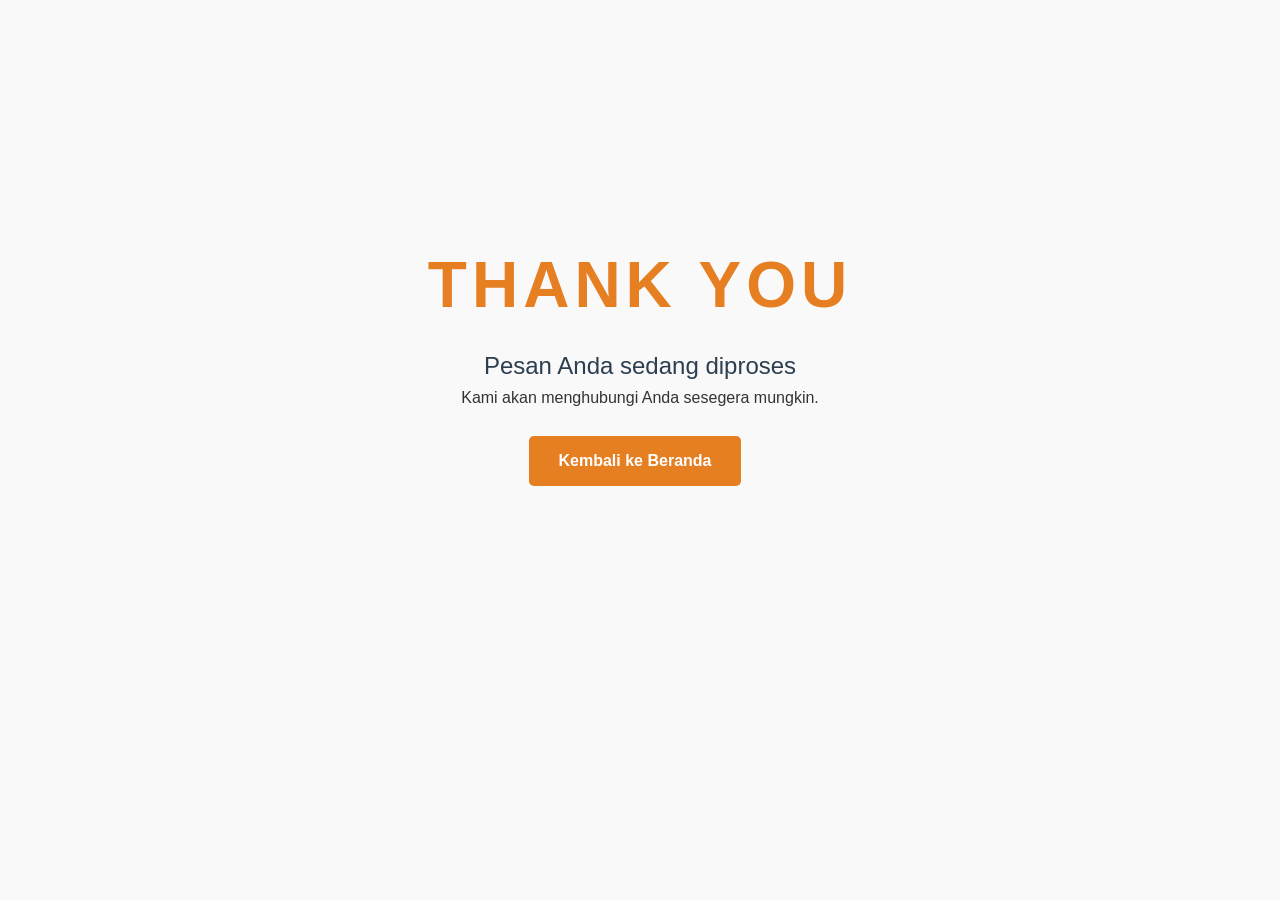
==== thankyou.html @ 2912e98e "first commit" ====
<!DOCTYPE html>
<html lang="id">
<head>
    <meta charset="UTF-8">
    <meta name="viewport" content="width=device-width, initial-scale=1.0">
    <title>Thank You!</title>
    <link rel="stylesheet" href="assets/style.css">
    <link rel="stylesheet" href="https://cdnjs.cloudflare.com/ajax/libs/font-awesome/6.0.0/css/all.min.css">
</head>
<body>


    <main class="thank-you-wrapper">
        <div class="thank-you-content">
            <h1>THANK YOU</h1>
            <h2>Pesan Anda sedang diproses</h2>
            <p>Kami akan menghubungi Anda sesegera mungkin.</p>
            <br>
            <a href="index.html" class="btn-primary">Kembali ke Beranda</a>
        </div>
    </main>

</body>
</html>
---- assets/style.css ----
/* Reset Dasar */
* {
    margin: 0;
    padding: 0;
    box-sizing: border-box;
    font-family: 'Segoe UI', Tahoma, Geneva, Verdana, sans-serif;
}

:root {
    --primary-color: #e67e22; /* Oranye Otomotif */
    --dark-color: #2c3e50;
    --light-color: #ecf0f1;
    --text-color: #333;
}

body {
    line-height: 1.6;
    color: var(--text-color);
    background-color: #f9f9f9;
}

/* Navbar */
.navbar {
    display: flex;
    justify-content: space-between;
    align-items: center;
    padding: 20px 8%;
    background: #fff;
    box-shadow: 0 2px 10px rgba(0,0,0,0.1);
    position: sticky;
    top: 0;
    z-index: 1000;
}

.brand-group {
    display: flex;
    align-items: center;
    gap: 15px;           
}

.logo {
    font-size: 24px;
    font-weight: bold;
    color: var(--dark-color);
}

.logo span {
    color: var(--primary-color);
}

.nav-links {
    list-style: none;
    display: flex;
}

.nav-links li {
    margin: 0 15px;
}

.nav-links a {
    text-decoration: none;
    color: var(--dark-color);
    font-weight: 500;
    transition: 0.3s;
}

.nav-links a:hover {
    color: var(--primary-color);
}

.nav-icons a {
    color: var(--dark-color);
    margin-left: 15px;
    text-decoration: none;
    font-size: 18px;
}

.btn-login {
    background: var(--primary-color);
    color: #fff !important;
    padding: 8px 20px;
    border-radius: 5px;
    font-size: 14px !important;
}

/* Hero Section */
.hero {
    height: 80vh;
    background: linear-gradient(rgba(0,0,0,0.6), rgba(0,0,0,0.6)), 
                url('image/background-store.jpeg');
    background-size: cover;
    background-position: center;
    display: flex;
    align-items: center;
    justify-content: center;
    text-align: center;
    color: #fff;
    padding: 0 20px;
}

.hero-content h1 {
    font-size: 3rem;
    margin-bottom: 20px;
}

.hero-content h1 span {
    color: var(--primary-color);
}

.hero-content p {
    font-size: 1.2rem;
    max-width: 700px;
    margin: 0 auto 30px;
}

.btn-primary {
    background: var(--primary-color);
    color: #fff;
    padding: 12px 30px;
    text-decoration: none;
    border-radius: 5px;
    font-weight: bold;
    margin-right: 10px;
    display: inline-block;
}

.btn-secondary {
    background: #25d366; /* Warna WhatsApp */
    color: #fff;
    padding: 12px 30px;
    text-decoration: none;
    border-radius: 5px;
    font-weight: bold;
    display: inline-block;
}

/* Features */
.features {
    display: flex;
    justify-content: space-around;
    padding: 50px 8%;
    background: #fff;
    margin-top: -50px;
    border-radius: 10px;
    box-shadow: 0 10px 30px rgba(0,0,0,0.1);
    width: 84%;
    margin-left: auto;
    margin-right: auto;
    position: relative;
}

.feature-box {
    text-align: center;
    padding: 20px;
}

.feature-box i {
    font-size: 40px;
    color: var(--primary-color);
    margin-bottom: 15px;
}

/* Categories */
.categories {
    padding: 80px 8%;
    text-align: center;
}

.section-title {
    margin-bottom: 40px;
    font-size: 2rem;
    position: relative;
}

.section-title::after {
    content: '';
    width: 60px;
    height: 3px;
    background: var(--primary-color);
    display: block;
    margin: 10px auto;
}

.category-grid {
    display: grid;
    grid-template-columns: repeat(auto-fit, minmax(200px, 1fr));
    gap: 20px;
}

.cat-card {
    background: #fff;
    padding: 40px;
    border-radius: 10px;
    box-shadow: 0 5px 15px rgba(0,0,0,0.05);
    transition: 0.3s;
    cursor: pointer;
}

.cat-card:hover {
    transform: translateY(-10px);
    background: var(--primary-color);
    color: #fff;
}

.cat-card i {
    font-size: 50px;
    margin-bottom: 15px;
}

/* Gaya Baru untuk Tombol Contact Us */
.btn-secondary {
    background:var(--primary-color); /* Warna abu-abu gelap yang elegan */
    color: #fff;
    padding: 12px 30px;
    text-decoration: none;
    border-radius: 5px;
    font-weight: bold;
    display: inline-block;
    transition: 0.3s;
}

.btn-secondary:hover {
    background: #9c4c00;
}

/* Contact Section Styles */
.contact-section {
    padding: 80px 8%;
    background-color: #fff;
    text-align: center;
}

.contact-container {
    max-width: 600px;
    margin: 40px auto 0;
    text-align: left;
    background: #f9f9f9;
    padding: 30px;
    border-radius: 10px;
    box-shadow: 0 5px 20px rgba(0,0,0,0.05);
}

.form-group {
    margin-bottom: 20px;
}

.form-group label {
    display: block;
    margin-bottom: 5px;
    font-weight: 600;
    color: var(--dark-color);
}

.form-group input, 
.form-group textarea {
    width: 100%;
    padding: 12px;
    border: 1px solid #ddd;
    border-radius: 5px;
    font-size: 16px;
    outline: none;
    transition: 0.3s;
}

.form-group input:focus, 
.form-group textarea:focus {
    border-color: var(--primary-color);
    box-shadow: 0 0 5px rgba(230, 126, 34, 0.2);
}

.btn-submit {
    width: 100%;
    background: var(--primary-color);
    color: white;
    padding: 15px;
    border: none;
    border-radius: 5px;
    font-size: 16px;
    font-weight: bold;
    cursor: pointer;
    transition: 0.3s;
}

.btn-submit:hover {
    background: #d35400;
}

/* bagian produk */

/* Styling Section Produk Terlaris */
.best-seller {
    padding: 60px 8%;
    background-color: #fdfdfd;
    text-align: center;
}

.section-subtitle {
    color: #666;
    margin-bottom: 40px;
    margin-top: -30px; /* Merapatkan dengan judul */
}

.seller-grid {
    display: grid;
    grid-template-columns: repeat(auto-fit, minmax(200px, 1fr));
    gap: 25px;
}

.seller-card {
    background: #fff;
    padding: 15px;
    border-radius: 12px;
    transition: 0.3s ease;
    border: 1px solid #eee;
}

.seller-card:hover {
    box-shadow: 0 10px 25px rgba(0,0,0,0.08);
    transform: translateY(-5px);
}

.seller-img {
    width:100%;
    height: 180px;
    border-radius: 8px;
    overflow: hidden;
    margin-bottom: 15px;
}

.seller-img img {
    width: 100%;
    height: 100%;
    object-fit:contain;
    transition: 0.5s;
}

.seller-card:hover .seller-img img {
    transform: scale(1.1);
}

.seller-card h4 {
    font-size: 16px;
    color: #2c3e50;
    margin-bottom: 10px;
}

.tag-trending {
    display: inline-block;
    font-size: 11px;
    font-weight: bold;
    color: #e67e22;
    background: rgba(230, 126, 34, 0.1);
    padding: 4px 12px;
    border-radius: 20px;
    text-transform: uppercase;
}

/* table section */

.table-section {
    padding: 60px 8%;
    background: #fff;
    text-align: center;
}

.table-container {
    overflow-x: auto;
    margin-top: 30px;
}

.styled-table {
    border-collapse: collapse;
    width: 100%;
    min-width: 600px; /* Agar tidak terlalu sempit di layar kecil */
    box-shadow: 0 5px 15px rgba(0, 0, 0, 0.05);
    border-radius: 10px;
    overflow: hidden;
    text-align: left;
}

.styled-table thead tr {
    background-color: #2c3e50;
    color: #ffffff;
    font-weight: bold;
}

.styled-table th, .styled-table td {
    padding: 15px 20px;
    border-bottom: 1px solid #eee;
}

.styled-table tbody tr:hover {
    background-color: #f9f9f9; /* Efek highlight saat kursor lewat */
}

.brand-name {
    font-weight: 600;
    color: #34495e;
    background: #f0f2f5;
    padding: 4px 8px;
    border-radius: 4px;
    font-size: 0.85em;
    text-transform: uppercase;
}

/* Container Group Tombol */
.filter-group {
    margin-bottom: 40px;
    display: flex;
    justify-content: center;
    gap: 15px;
    flex-wrap: wrap;
}

/* Gaya Dasar Tombol Filter */
.btn-filter {
    display: flex;
    align-items: center;
    gap: 10px;
    padding: 12px 24px;
    border: none;
    background: #fff;
    color: #2c3e50;
    border-radius: 12px;
    cursor: pointer;
    font-weight: 600;
    font-size: 15px;
    box-shadow: 0 4px 6px rgba(0, 0, 0, 0.05);
    transition: all 0.4s cubic-bezier(0.175, 0.885, 0.32, 1.275);
    border: 1px solid #eee;
}

/* Ikon di dalam Tombol */
.btn-filter i {
    font-size: 18px;
    transition: 0.3s;
}

/* Efek Hover (Saat Kursor Di Atas Tombol) */
.btn-filter:hover {
    transform: translateY(-5px);
    box-shadow: 0 8px 15px rgba(230, 126, 34, 0.2);
    border-color: #e67e22;
    color: #e67e22;
}

/* Gaya Tombol Saat Aktif (Terpilih) */
.btn-filter.active {
    background: linear-gradient(135deg, #e67e22 0%, #d35400 100%);
    color: white;
    border: none;
    box-shadow: 0 10px 20px rgba(211, 84, 0, 0.3);
}

.btn-filter.active i {
    transform: rotate(20deg); /* Animasi kecil pada ikon saat aktif */
}


/* Label Status Stok */
.status {
    padding: 6px 12px;
    border-radius: 20px;
    font-size: 12px;
    font-weight: bold;
    text-transform: uppercase;
}

.status.ready { 
    background: #d4edda; 
    color: #155724; 
}

.status.limited { 
    background: #fff3cd; 
    color: #856404; 
}

.status.out { 
    background: #f8d7da; 
    color: #721c24; 
}

/* maps section */

.store-location {
    padding: 60px 8%;
    background-color: #fff;
    text-align: center;
}

.map-container {
    width: 100%;
    max-width: 1000px;
    margin: 30px auto;
    border-radius: 15px;
    overflow: hidden; /* Agar sudut iframe ikut melengkung */
    box-shadow: 0 10px 30px rgba(0,0,0,0.1);
    line-height: 0; /* Menghilangkan celah kecil di bawah iframe */
}

.address-details {
    margin-top: 20px;
    display: flex;
    justify-content: center;
    gap: 30px;
    flex-wrap: wrap;
    color: #555;
    font-weight: 500;
}

.address-details i {
    color: #e67e22; /* Warna orange CingMotor */
    margin-right: 8px;
}

/* Footer */
footer {
    background: var(--dark-color);
    color: #fff;
    padding: 40px 8%;
    text-align: center;
}

.socials {
    margin-top: 20px;
}

.socials a {
    color: #fff;
    font-size: 20px;
    margin: 0 10px;
    transition: 0.3s;
}

.socials a:hover {
    color: var(--primary-color);
}


/* Scroll halus saat tombol ditekan */
html {
    scroll-behavior: smooth;
}

/* Container pembungkus utama agar tinggi full layar dikurangi navbar */
.thank-you-wrapper {
    display: flex;
    justify-content: center; /* Tengah secara horizontal */
    align-items: center;     /* Tengah secara vertikal */
    height: 80vh;            /* Mengambil 80% tinggi layar */
    text-align: center;      /* Mengetengahkan teks di dalam div */
}

.thank-you-content h1 {
    font-size: 4rem;
    color: var(--primary-color);
    margin-bottom: 10px;
    letter-spacing: 5px;
}

.thank-you-content h2 {
    font-size: 1.5rem;
    color: var(--dark-color);
    font-weight: 400;
}

/* Opsional: Tambahan animasi halus */
.thank-you-content {
    animation: zoomIn 0.5s ease-out;
}


@keyframes zoomIn {
    from { opacity: 0; transform: scale(0.9); }
    to { opacity: 1; transform: scale(1); }
}

/* Responsif */
@media (max-width: 768px) {
    .nav-links { display: none; }
    .hero-content h1 { font-size: 2rem; }
    .features { flex-direction: column; margin-top: 20px; width: 90%; }
}

/* Responsif Mobile */
@media (max-width: 600px) {
    .btn-filter {
        padding: 10px 18px;
        font-size: 14px;
        flex: 1 1 40%; /* Membuat tombol mengisi lebar 2-2 di HP */
        justify-content: center;
    }
}

/* Responsif untuk HP */
@media (max-width: 768px) {
    .address-details {
        flex-direction: column;
        gap: 10px;
    }
}
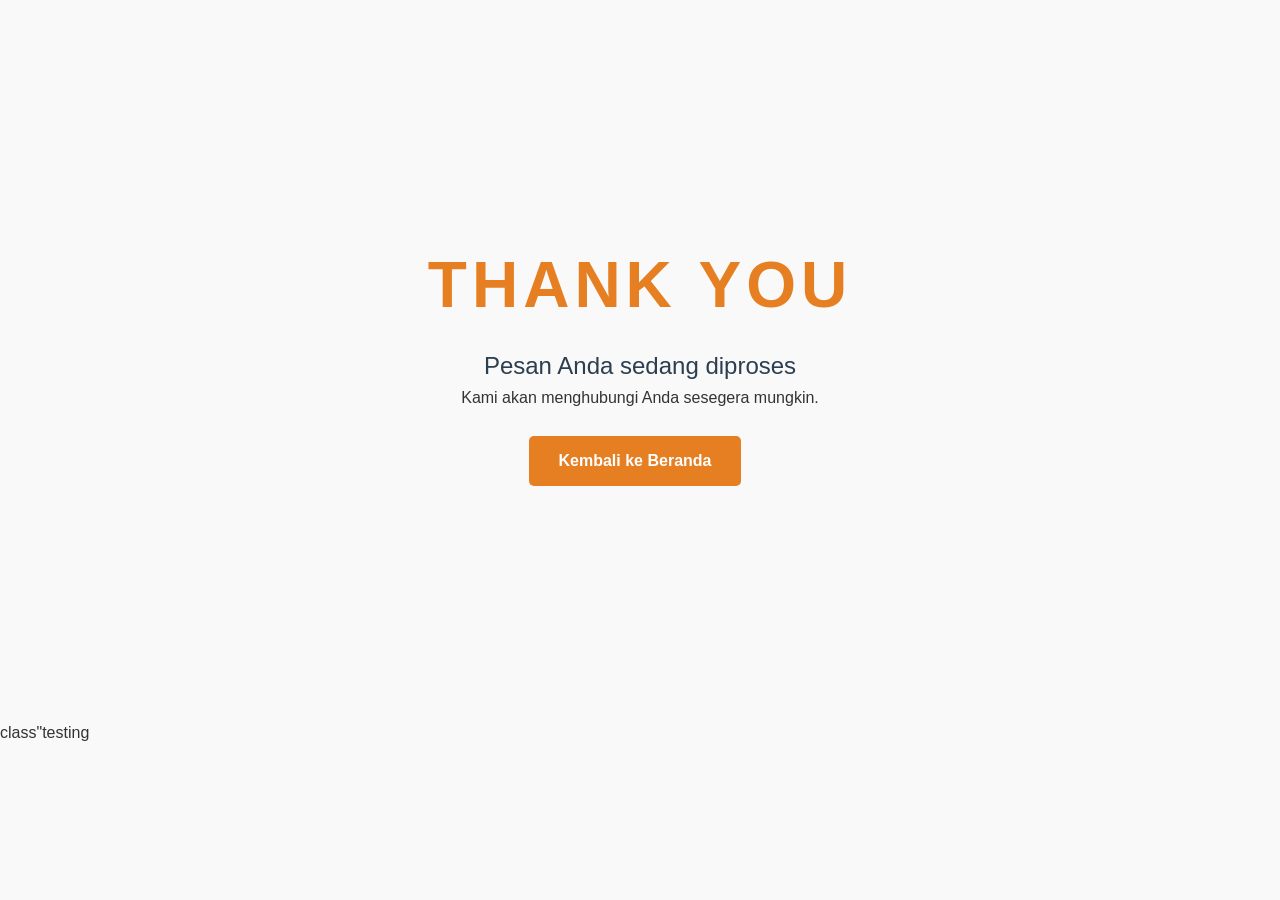
==== commit c89c8d86: "Menambahkan Body" ====
--- a/thankyou.html
+++ b/thankyou.html
@@ -21,4 +21,8 @@
     </main>
 
 </body>
-</html>+</html>
+
+<body>
+    <main>class"testing </main>
+</body>
